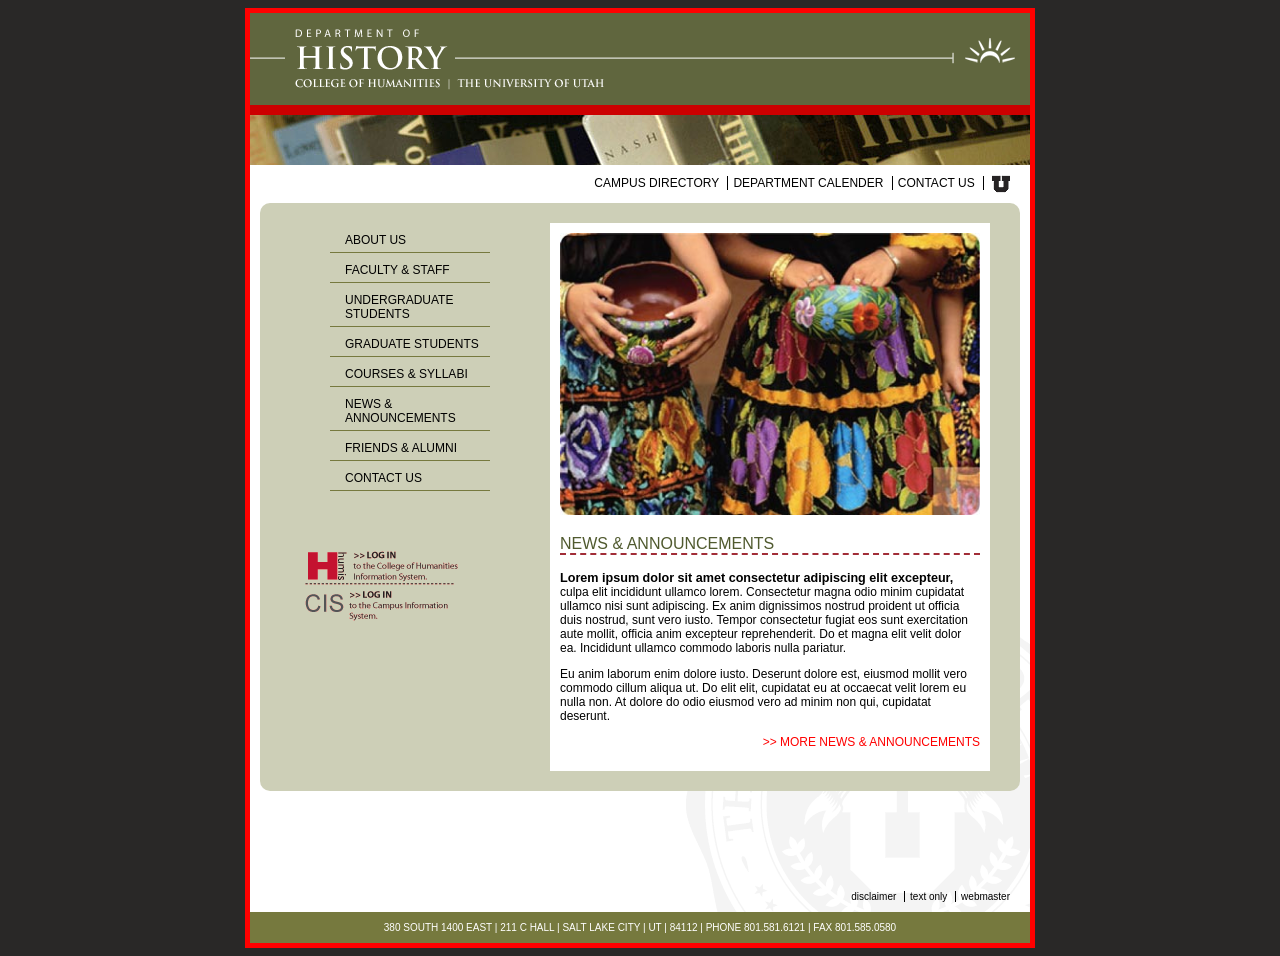
==== index.html @ d2d36771 "tightened up design" ====
<!DOCTYPE html>
<html lang="en">
<head>
    <meta charset="UTF-8">
    <title>HUMIS</title>
    <link rel="stylesheet" href="styles.css">
</head>

<body>
<div class="container">
    
    <header>
        <img src="files/historyHome.gif" alt="U of U History Department Logo">
        <img src="files/histHomepic.jpg" alt="U of U History Department Logo">
    </header>
    
    <section class="middle">
        <nav>
            <a href="#"> CAMPUS DIRECTORY </a>
            <a href="#"> DEPARTMENT CALENDER </a>
            <a href="#"> CONTACT US </a>
            <a href="#">
               <img src="files/u_small.gif" alt="Logo">
            </a>
        </nav>

        <div class="green-box">
            <aside class="left">
                <nav>
                    <a href="#">ABOUT US</a>
                    <a href="#">FACULTY &amp; STAFF</a>
                    <a href="#">UNDERGRADUATE STUDENTS</a>
                    <a href="#">GRADUATE STUDENTS</a>
                    <a href="#">COURSES &amp; SYLLABI</a>
                    <a href="#">NEWS &amp; ANNOUNCEMENTS</a>
                    <a href="#">FRIENDS &amp; ALUMNI</a>
                    <a href="#">CONTACT US</a>
                </nav>

                <div class="imgs">
                    <img src="files/login-humis.gif" alt="HUMIS Login">
                    <img src="files/login-cis.gif" alt="CIS Login">
                </div>
            </aside>
            <aside class="right">
                <img src="files/women_w_pottery.jpg" alt="Pottery"/>

                <h1>News & Announcements</h1>

                <p>
                    <span>Lorem ipsum dolor sit amet consectetur adipiscing elit excepteur,</span> culpa elit incididunt ullamco lorem. Consectetur magna odio minim cupidatat ullamco nisi sunt adipiscing. Ex anim dignissimos nostrud proident ut officia duis nostrud, sunt vero iusto. Tempor consectetur fugiat eos sunt exercitation aute mollit, officia anim excepteur reprehenderit. Do et magna elit velit dolor ea. Incididunt ullamco commodo laboris nulla pariatur.
                </p>
                <p>
                    Eu anim laborum enim dolore iusto. Deserunt dolore est, eiusmod mollit vero commodo cillum aliqua ut. Do elit elit, cupidatat eu at occaecat velit lorem eu nulla non. At dolore do odio eiusmod vero ad minim non qui, cupidatat deserunt.
                </p>
                <p class="link">
                    <a href="#">
                        >> More news &amp; announcements
                    </a>
                </p>
            </aside>
            <div style="clear: both;"></div>
        </div>

        <nav class="bottom">
            <a href="#"> disclaimer </a>
            <a href="#"> text only </a>
            <a href="#"> webmaster </a>
        </nav>
    </section>
    <footer>
        380 SOUTH 1400 EAST | 211 C HALL | SALT LAKE CITY | UT | 84112 | PHONE 801.581.6121 | FAX 801.585.0580
    </footer>
    
</div>
</body>
</html>
---- styles.css ----
body {
    background-color: #292827;
    font-family: Arial, Helvetica, sans-serif;

    div.container {
        width: 780px;
        border: 5px solid red;
        margin: 0 auto;
        background-color: white;

        header {
            img {
                display: block;
            }
        }

        section.middle {
            min-height: 500px;
            padding: 10px;
            background-image: url('files/uofu_medallion_rt.gif');
            background-repeat: no-repeat;
            background-position: bottom right;

            > nav {
                text-align: right;
                font-size: 12px;

                a {
                    color: #000;
                    border-right: 1px solid #000000;
                    padding-right: 5px;
                    margin-right: 5px;
                    text-decoration: none;

                    &:hover {
                        text-decoration: underline;
                    }

                    img {
                        vertical-align: middle;
                        margin-left: 3px;
                    }

                    &:last-of-type {
                        border-right: none;
                    }
                }

                &.bottom {
                      font-size: 10px;
                }
            }
        }

        div.green-box {
            min-height: 400px;
            background-color: #CDCFB7;
            padding: 20px 30px ;
            margin: 10px 0 100px;
            border-radius: 10px;

            aside {

                &.left {
                    float: left;
                    width: 30%;
                    min-height: 500px;
                    position: relative;

                    nav {
                        padding: 0 10px;

                        a {
                            display: block;
                            border-bottom: 1px solid #76793E;
                            color: #000;
                            text-decoration: none;
                            font-size: 12px;
                            margin-left: 30px;
                            padding:10px 0 5px 15px;

                            &:hover {
                                text-decoration: underline
                            }
                        }
                    }

                    div.links {
                        margin-top: 40px;
                        position: absolute;
                        bottom: 0;
                        top: 0;
                    }

                    .imgs {
                        margin-top: 60px;
                        margin-left: 15px;
                    }
                }
                &.right {
                    float: right;
                    width: 60%;
                    background-color: white;
                    padding: 10px;

                    img {
                        width: 100%;
                    }

                    h1 {
                        color: #505A2F;
                        border-bottom: 2px dashed #A12D37;
                        font-size: 16px;
                        font-weight: normal;
                        text-transform: uppercase;
                    }

                    p {
                        font-size: 12px;
                    }

                    span {
                        font-weight: bold;
                        font-size: 105%;
                    }

                    p.link {
                        text-align: right;

                        a {
                            color: red;
                            text-transform: uppercase;
                            text-decoration: none;
                        }
                    }
                }
            }
        }

        footer {
            background-color: #76793E;
            text-align: center;
            color: white;
            font-size: 10px;
            padding: 10px 0;
        }
    }
}
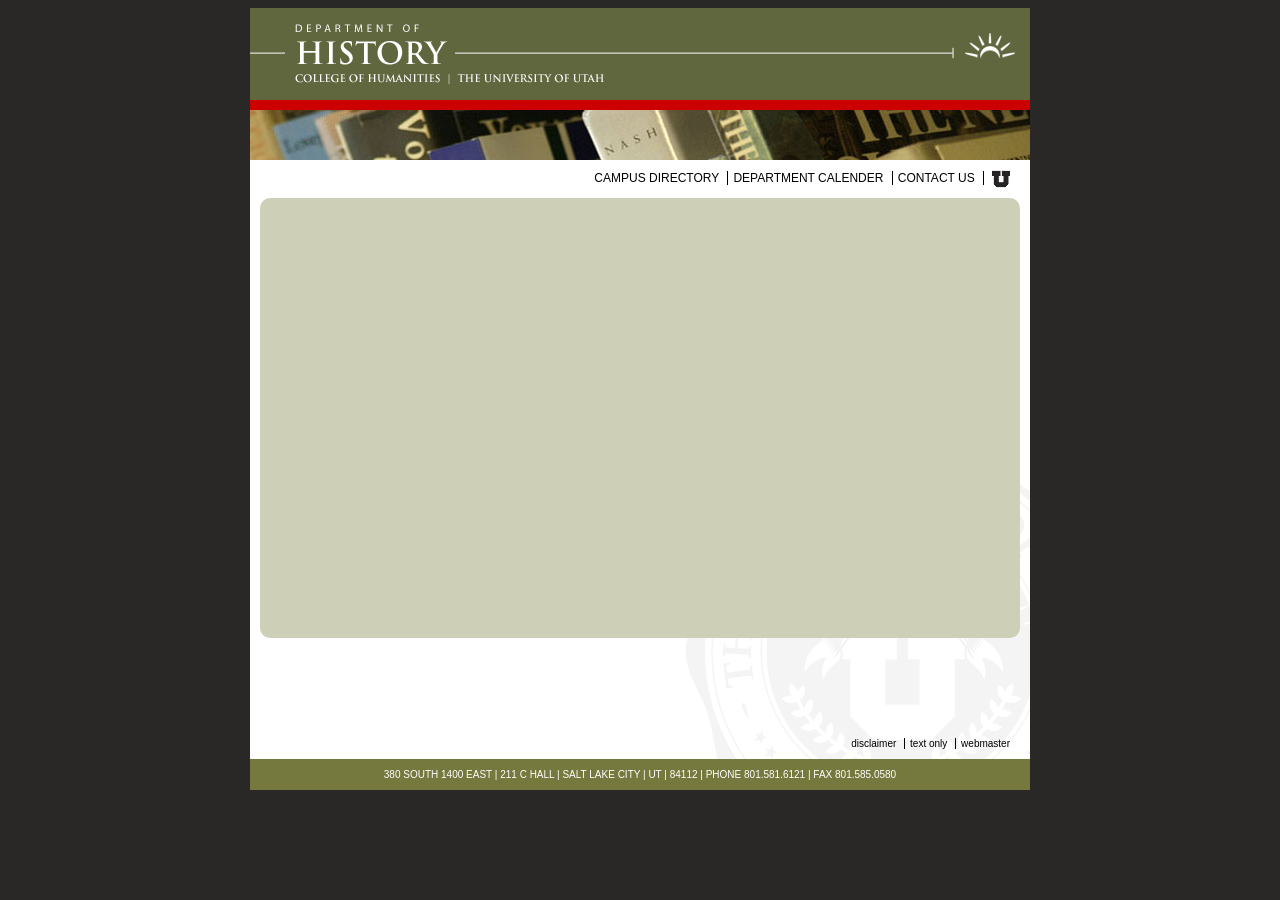
==== commit b696a7e2: "Created mobile first branch, laid out content responsively" ====
--- a/index.html
+++ b/index.html
@@ -2,13 +2,14 @@
 <html lang="en">
 <head>
     <meta charset="UTF-8">
-    <title>HUMIS</title>
+    <title>HUMIS Homepage</title>
     <link rel="stylesheet" href="styles.css">
+    <meta name="viewport" content="width=device-width, initial-scale=1">
 </head>
 
 <body>
 <div class="container">
-    
+
     <header>
         <img src="files/historyHome.gif" alt="U of U History Department Logo">
         <img src="files/histHomepic.jpg" alt="U of U History Department Logo">
@@ -25,41 +26,7 @@
         </nav>
 
         <div class="green-box">
-            <aside class="left">
-                <nav>
-                    <a href="#">ABOUT US</a>
-                    <a href="#">FACULTY &amp; STAFF</a>
-                    <a href="#">UNDERGRADUATE STUDENTS</a>
-                    <a href="#">GRADUATE STUDENTS</a>
-                    <a href="#">COURSES &amp; SYLLABI</a>
-                    <a href="#">NEWS &amp; ANNOUNCEMENTS</a>
-                    <a href="#">FRIENDS &amp; ALUMNI</a>
-                    <a href="#">CONTACT US</a>
-                </nav>
 
-                <div class="imgs">
-                    <img src="files/login-humis.gif" alt="HUMIS Login">
-                    <img src="files/login-cis.gif" alt="CIS Login">
-                </div>
-            </aside>
-            <aside class="right">
-                <img src="files/women_w_pottery.jpg" alt="Pottery"/>
-
-                <h1>News & Announcements</h1>
-
-                <p>
-                    <span>Lorem ipsum dolor sit amet consectetur adipiscing elit excepteur,</span> culpa elit incididunt ullamco lorem. Consectetur magna odio minim cupidatat ullamco nisi sunt adipiscing. Ex anim dignissimos nostrud proident ut officia duis nostrud, sunt vero iusto. Tempor consectetur fugiat eos sunt exercitation aute mollit, officia anim excepteur reprehenderit. Do et magna elit velit dolor ea. Incididunt ullamco commodo laboris nulla pariatur.
-                </p>
-                <p>
-                    Eu anim laborum enim dolore iusto. Deserunt dolore est, eiusmod mollit vero commodo cillum aliqua ut. Do elit elit, cupidatat eu at occaecat velit lorem eu nulla non. At dolore do odio eiusmod vero ad minim non qui, cupidatat deserunt.
-                </p>
-                <p class="link">
-                    <a href="#">
-                        >> More news &amp; announcements
-                    </a>
-                </p>
-            </aside>
-            <div style="clear: both;"></div>
         </div>
 
         <nav class="bottom">
--- a/styles.css
+++ b/styles.css
@@ -3,14 +3,15 @@
     font-family: Arial, Helvetica, sans-serif;
 
     div.container {
-        width: 780px;
-        border: 5px solid red;
+        min-width: 390px;
+        max-width: 780px;
         margin: 0 auto;
         background-color: white;
 
         header {
             img {
                 display: block;
+                width: 100%;
             }
         }
 
@@ -22,7 +23,7 @@
             background-position: bottom right;
 
             > nav {
-                text-align: right;
+                text-align: center;
                 font-size: 12px;
 
                 a {
@@ -58,83 +59,6 @@
             padding: 20px 30px ;
             margin: 10px 0 100px;
             border-radius: 10px;
-
-            aside {
-
-                &.left {
-                    float: left;
-                    width: 30%;
-                    min-height: 500px;
-                    position: relative;
-
-                    nav {
-                        padding: 0 10px;
-
-                        a {
-                            display: block;
-                            border-bottom: 1px solid #76793E;
-                            color: #000;
-                            text-decoration: none;
-                            font-size: 12px;
-                            margin-left: 30px;
-                            padding:10px 0 5px 15px;
-
-                            &:hover {
-                                text-decoration: underline
-                            }
-                        }
-                    }
-
-                    div.links {
-                        margin-top: 40px;
-                        position: absolute;
-                        bottom: 0;
-                        top: 0;
-                    }
-
-                    .imgs {
-                        margin-top: 60px;
-                        margin-left: 15px;
-                    }
-                }
-                &.right {
-                    float: right;
-                    width: 60%;
-                    background-color: white;
-                    padding: 10px;
-
-                    img {
-                        width: 100%;
-                    }
-
-                    h1 {
-                        color: #505A2F;
-                        border-bottom: 2px dashed #A12D37;
-                        font-size: 16px;
-                        font-weight: normal;
-                        text-transform: uppercase;
-                    }
-
-                    p {
-                        font-size: 12px;
-                    }
-
-                    span {
-                        font-weight: bold;
-                        font-size: 105%;
-                    }
-
-                    p.link {
-                        text-align: right;
-
-                        a {
-                            color: red;
-                            text-transform: uppercase;
-                            text-decoration: none;
-                        }
-                    }
-                }
-            }
         }
 
         footer {
@@ -144,5 +68,14 @@
             font-size: 10px;
             padding: 10px 0;
         }
+
+        @media screen and (width > 600px) {
+            section.middle {
+                > nav {
+                    text-align: right;
+                }
+            }
+        }
     }
-}+}
+
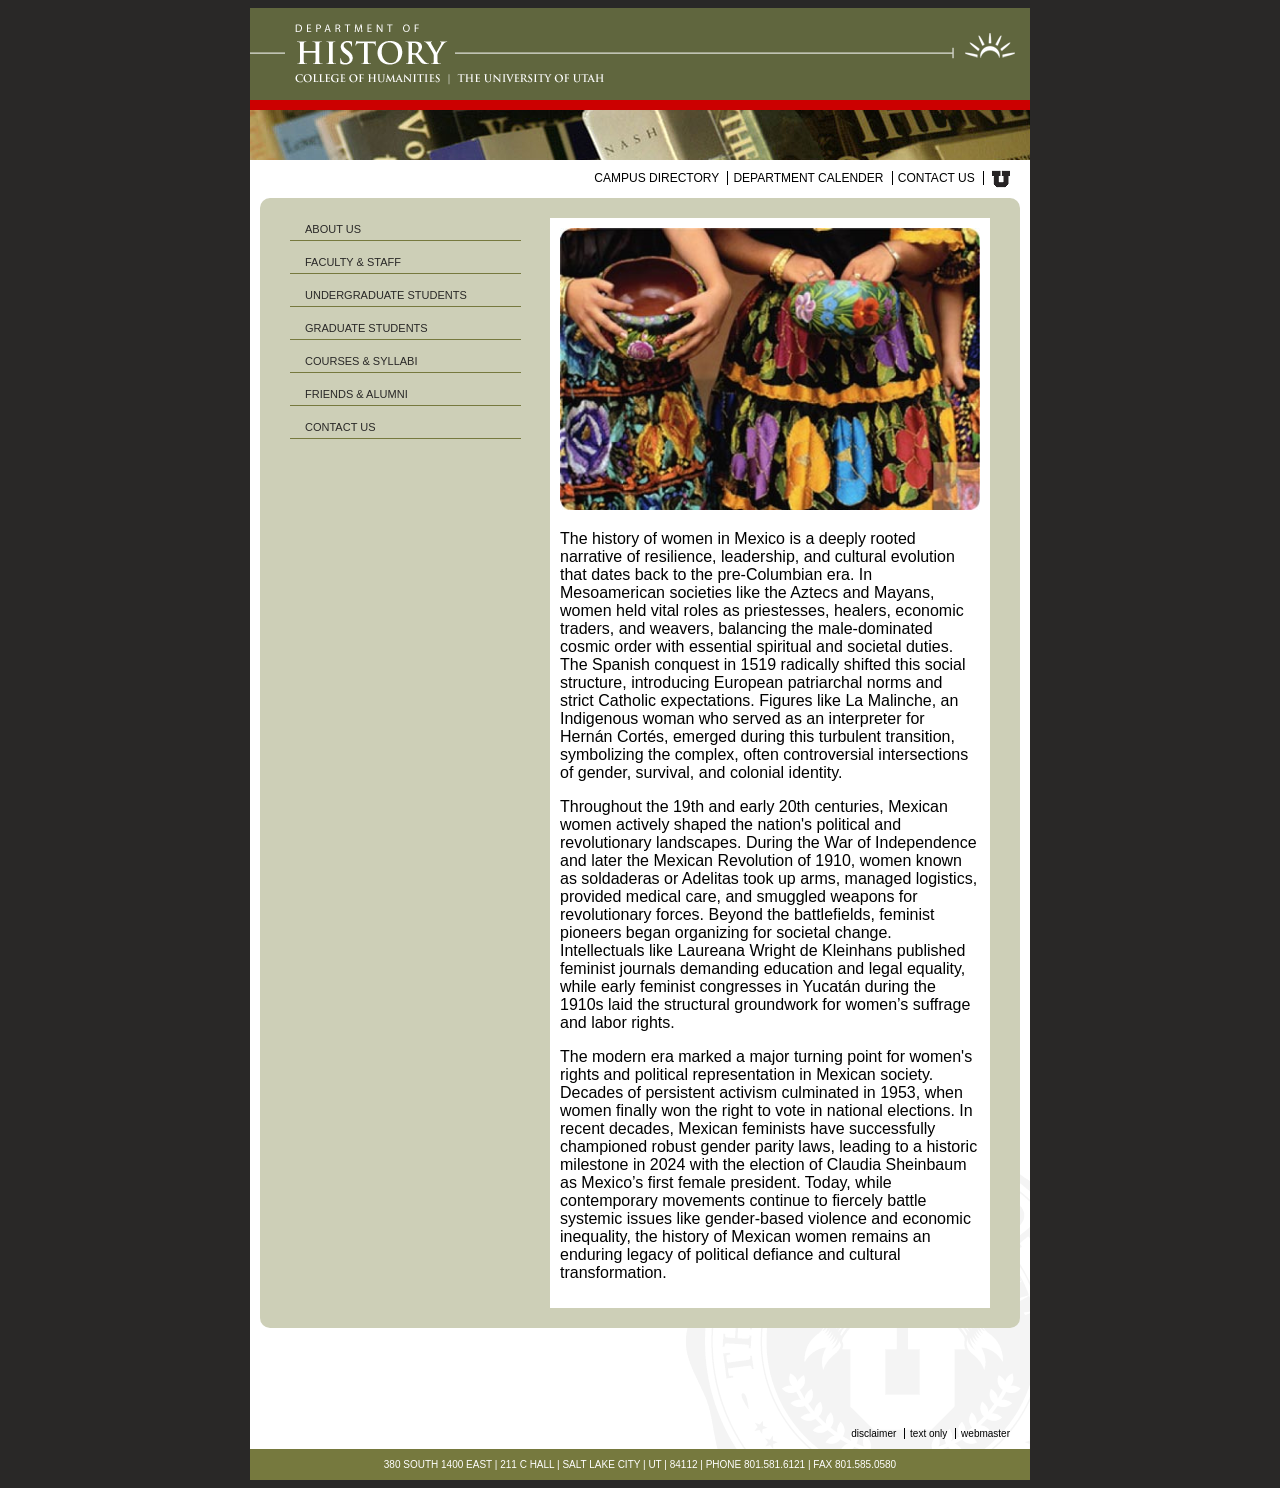
==== commit bd7c2f34: "Wrapped up responsive variants of layout" ====
--- a/index.html
+++ b/index.html
@@ -14,19 +14,72 @@
         <img src="files/historyHome.gif" alt="U of U History Department Logo">
         <img src="files/histHomepic.jpg" alt="U of U History Department Logo">
     </header>
-    
+
     <section class="middle">
         <nav>
             <a href="#"> CAMPUS DIRECTORY </a>
             <a href="#"> DEPARTMENT CALENDER </a>
             <a href="#"> CONTACT US </a>
             <a href="#">
-               <img src="files/u_small.gif" alt="Logo">
+                <img src="files/u_small.gif" alt="Logo">
             </a>
         </nav>
 
+        <nav class="drop-down-menu">
+            <label for="Navigate to">
+                <select name="Navigate to" id="Navigate to">
+                    <option value="">About Us</option>
+                    <option value="">Faculty &amp; Staff</option>
+                    <option value="">Undergraduate Students</option>
+                    <option value="">Graduate Students</option>
+                </select>
+            </label>
+        </nav>
+
         <div class="green-box">
+            <aside class="left-side">
+                <nav class="left-nav">
+                    <a href="#"> About Us </a>
+                    <a href="#"> Faculty & Staff</a>
+                    <a href="#"> Undergraduate Students </a>
+                    <a href="#"> Graduate Students </a>
+                    <a href="#"> Courses & Syllabi </a>
+                    <a href="#"> Friends & Alumni </a>
+                    <a href="#"> Contact Us </a>
+                </nav>
+            </aside>
+            <main>
+                <img src="files/women_w_pottery.jpg" alt="Women with Pottery">
+                <p>The history of women in Mexico is a deeply rooted narrative of resilience, leadership, and cultural
+                    evolution that dates back to the pre-Columbian era. In Mesoamerican societies like the Aztecs and
+                    Mayans, women held vital roles as priestesses, healers, economic traders, and weavers, balancing the
+                    male-dominated cosmic order with essential spiritual and societal duties. The Spanish conquest in
+                    1519 radically shifted this social structure, introducing European patriarchal norms and strict
+                    Catholic expectations. Figures like La Malinche, an Indigenous woman who served as an interpreter
+                    for Hernán Cortés, emerged during this turbulent transition, symbolizing the complex, often
+                    controversial intersections of gender, survival, and colonial identity.
+                </p>
+                <p>
+                    Throughout the 19th and early 20th centuries, Mexican women actively shaped the nation's political
+                    and revolutionary landscapes. During the War of Independence and later the Mexican Revolution of
+                    1910, women known as soldaderas or Adelitas took up arms, managed logistics, provided medical care,
+                    and smuggled weapons for revolutionary forces. Beyond the battlefields, feminist pioneers began
+                    organizing for societal change. Intellectuals like Laureana Wright de Kleinhans published feminist
+                    journals demanding education and legal equality, while early feminist congresses in Yucatán during
+                    the 1910s laid the structural groundwork for women’s suffrage and labor rights.
+                </p>
+                <p>
+                    The modern era marked a major turning point for women's rights and political representation in
+                    Mexican society. Decades of persistent activism culminated in 1953, when women finally won the right
+                    to vote in national elections. In recent decades, Mexican feminists have successfully championed
+                    robust gender parity laws, leading to a historic milestone in 2024 with the election of Claudia
+                    Sheinbaum as Mexico’s first female president. Today, while contemporary movements continue to
+                    fiercely battle systemic issues like gender-based violence and economic inequality, the history of
+                    Mexican women remains an enduring legacy of political defiance and cultural transformation.
+                </p>
+            </main>
 
+            <div style="clear: both;"></div>
         </div>
 
         <nav class="bottom">
@@ -38,7 +91,7 @@
     <footer>
         380 SOUTH 1400 EAST | 211 C HALL | SALT LAKE CITY | UT | 84112 | PHONE 801.581.6121 | FAX 801.585.0580
     </footer>
-    
+
 </div>
 </body>
 </html>
--- a/styles.css
+++ b/styles.css
@@ -1,3 +1,8 @@
+
+:root {
+    --engdeptgreen: #76793E;
+}
+
 body {
     background-color: #292827;
     font-family: Arial, Helvetica, sans-serif;
@@ -47,6 +52,13 @@
                     }
                 }
 
+                &.drop-down-menu {
+                    margin-top: 10px;
+                    select {
+                        width: 100%;
+                    }
+                }
+
                 &.bottom {
                       font-size: 10px;
                 }
@@ -56,9 +68,27 @@
         div.green-box {
             min-height: 400px;
             background-color: #CDCFB7;
-            padding: 20px 30px ;
+            padding: 10px ;
             margin: 10px 0 100px;
             border-radius: 10px;
+
+            aside {
+                &.left-side {
+                    display: none;
+                    nav {
+
+                    }
+                }
+            }
+
+            main {
+                background-color: white;
+                padding: 10px;
+
+                img {
+                    width: 100%;
+                }
+            }
         }
 
         footer {
@@ -73,6 +103,42 @@
             section.middle {
                 > nav {
                     text-align: right;
+
+                    &.drop-down-menu {
+                        display: none;
+                    }
+                }
+
+                div.green-box {
+                    padding: 20px 30px;
+
+                    aside {
+                        &.left-side {
+                            display: block;
+                            float: left;
+                            width: 33%;
+
+                            a {
+                                color: #292827;
+                                text-decoration: none;
+                                display: block;
+                                text-transform: uppercase;
+                                font-size: 11px;
+                                border-bottom: 1.5px solid #76793E;
+                                margin-bottom: 10px;
+                                padding: 5px 15px;
+                                &:hover {
+                                    background-color: #76793E;
+                                    color: white;
+                                }
+                            }
+                        }
+                    }
+
+                    main {
+                        float: right;
+                        width: 60%;
+                    }
                 }
             }
         }
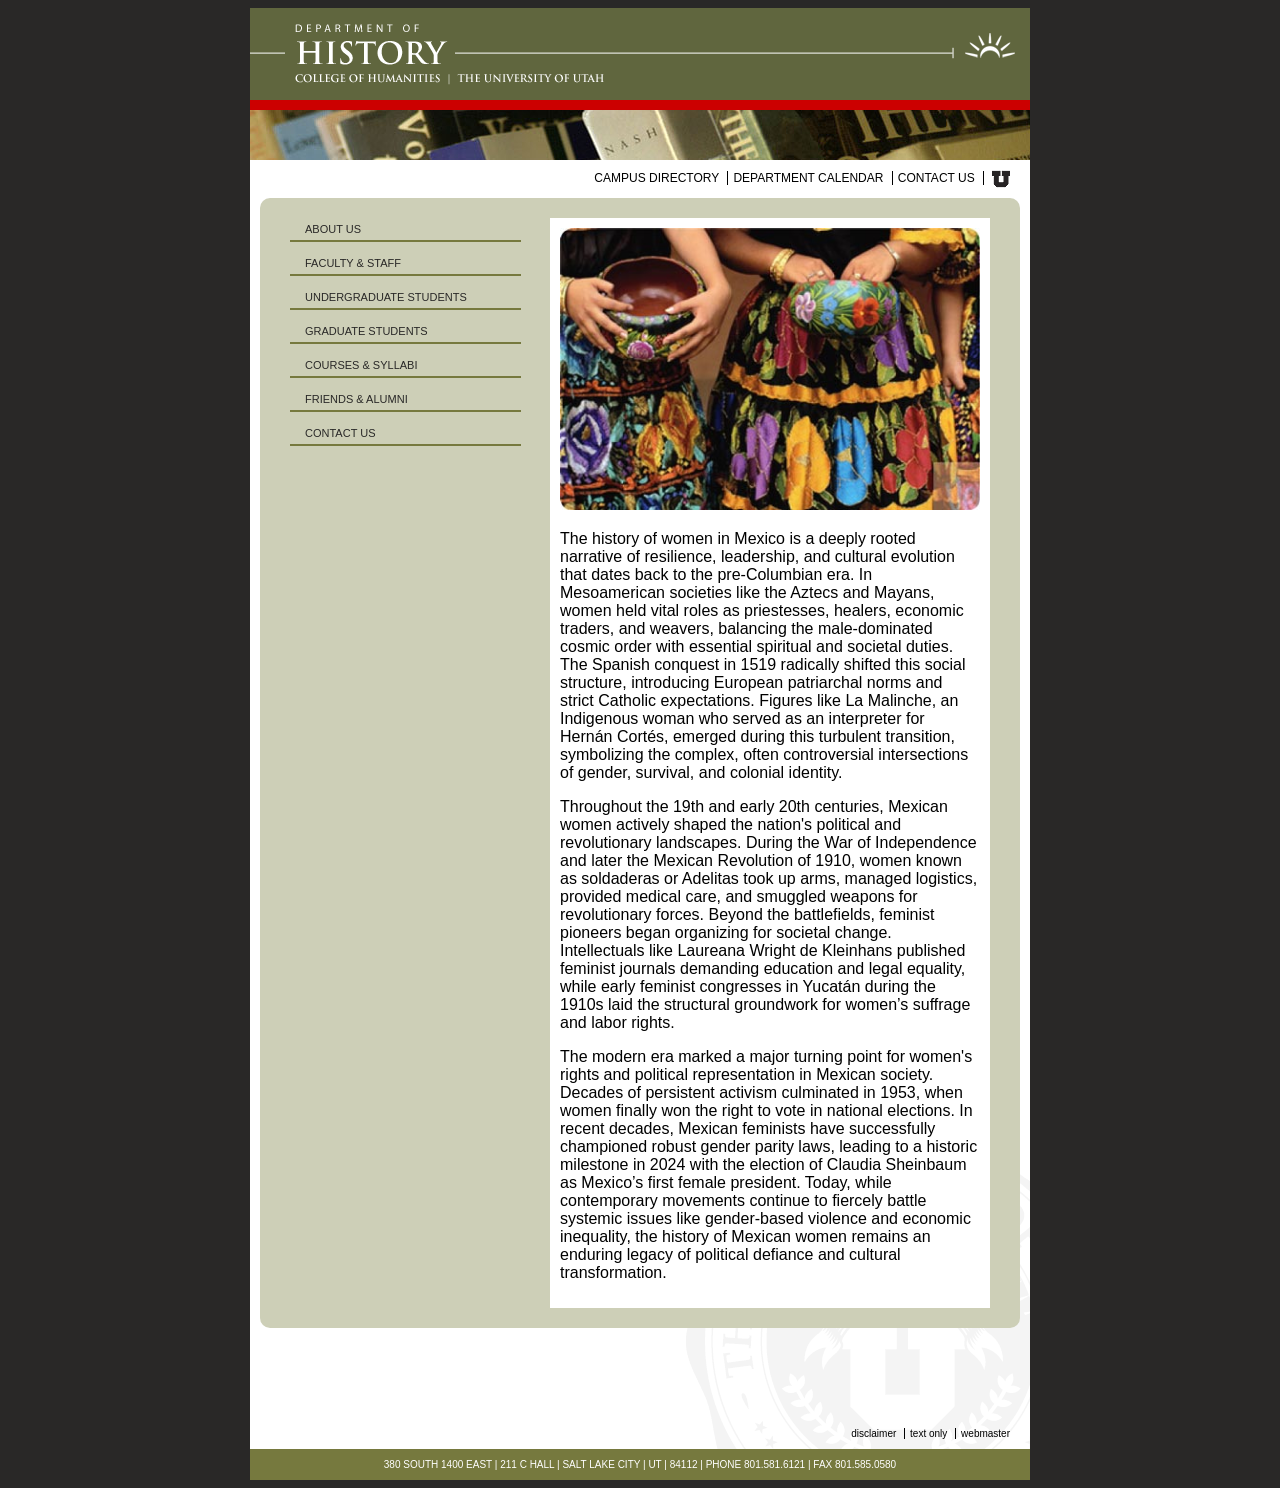
==== commit 5edba4a3: "Wrapped up responsive variants of layout" ====
--- a/index.html
+++ b/index.html
@@ -2,7 +2,7 @@
 <html lang="en">
 <head>
     <meta charset="UTF-8">
-    <title>HUMIS Homepage</title>
+    <title>HUMIS Home</title>
     <link rel="stylesheet" href="styles.css">
     <meta name="viewport" content="width=device-width, initial-scale=1">
 </head>
@@ -18,7 +18,7 @@
     <section class="middle">
         <nav>
             <a href="#"> CAMPUS DIRECTORY </a>
-            <a href="#"> DEPARTMENT CALENDER </a>
+            <a href="#"> DEPARTMENT CALENDAR </a>
             <a href="#"> CONTACT US </a>
             <a href="#">
                 <img src="files/u_small.gif" alt="Logo">
--- a/styles.css
+++ b/styles.css
@@ -124,7 +124,7 @@
                                 display: block;
                                 text-transform: uppercase;
                                 font-size: 11px;
-                                border-bottom: 1.5px solid #76793E;
+                                border-bottom: 2px solid #76793E;
                                 margin-bottom: 10px;
                                 padding: 5px 15px;
                                 &:hover {
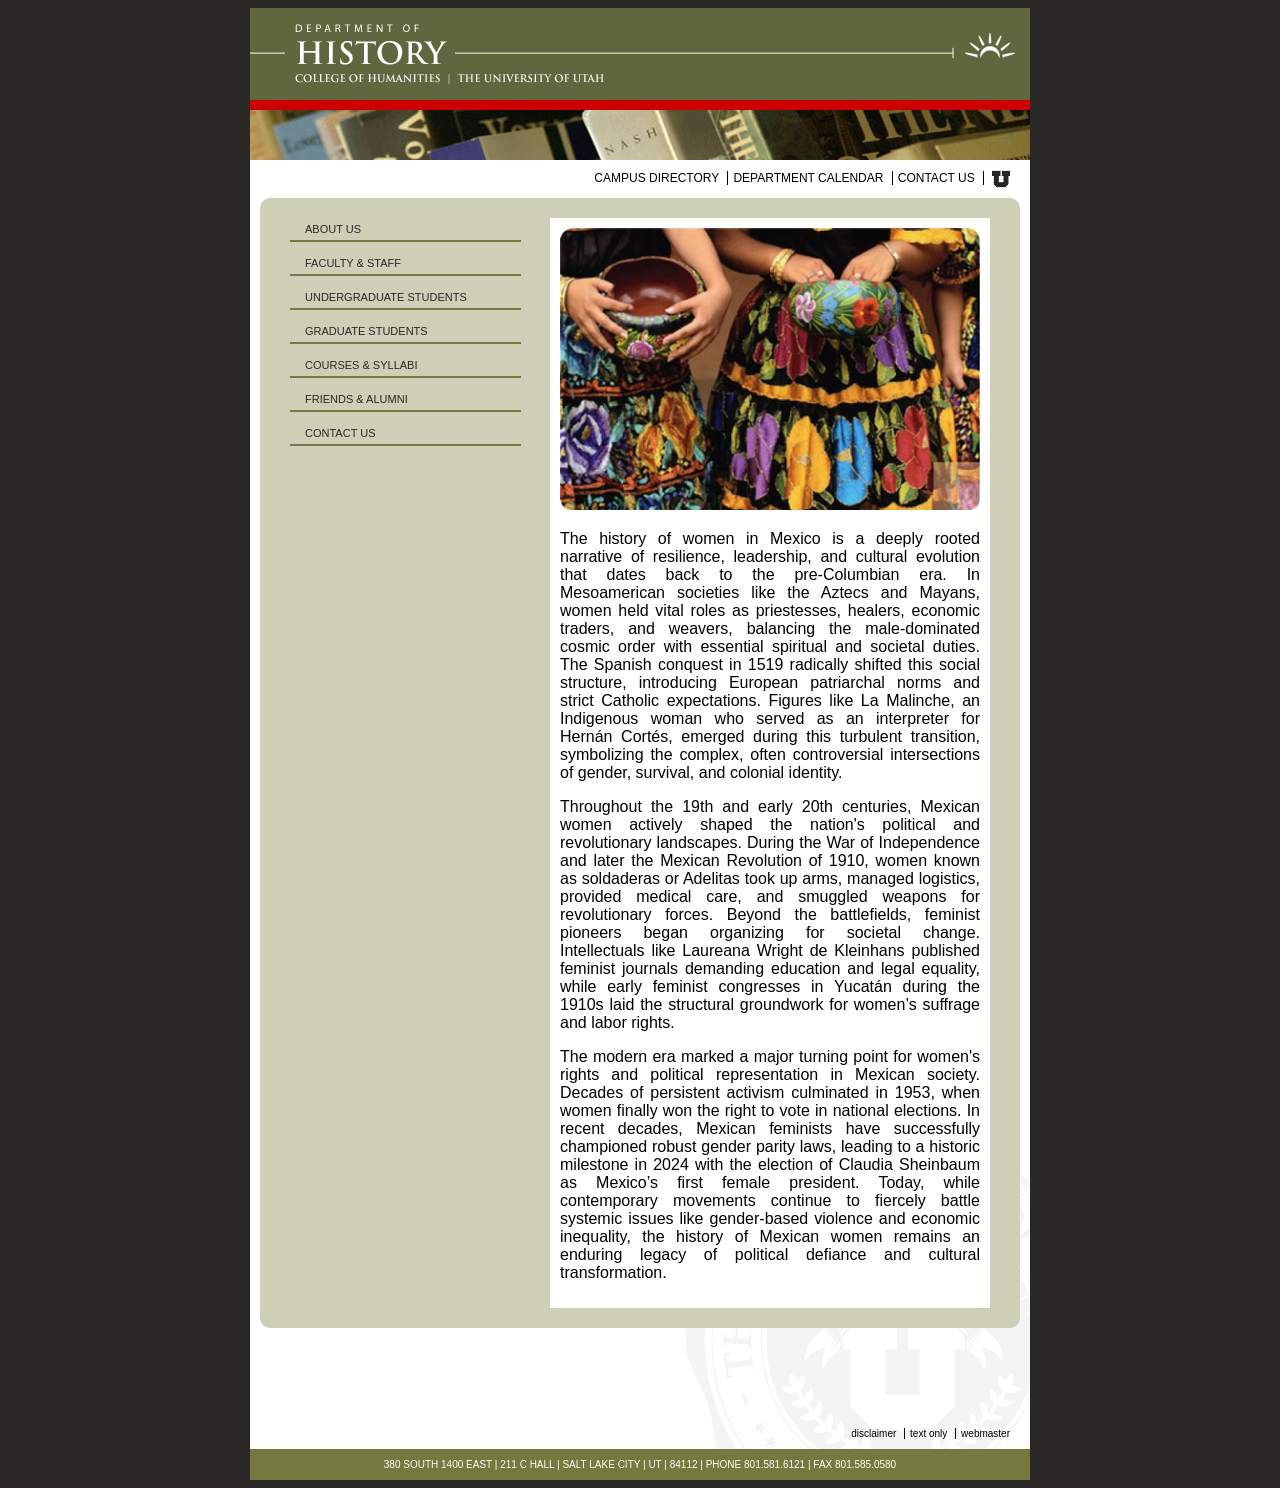
==== commit af7b663d: "added some stylesheets" ====
--- a/index.html
+++ b/index.html
@@ -3,7 +3,9 @@
 <head>
     <meta charset="UTF-8">
     <title>HUMIS Home</title>
-    <link rel="stylesheet" href="styles.css">
+    <link rel="stylesheet" href="homepage-styles.css">
+    <link rel="stylesheet" href="typography.css">
+    <link rel="stylesheet" href="imgs.css">
     <meta name="viewport" content="width=device-width, initial-scale=1">
 </head>
 
@@ -19,7 +21,7 @@
         <nav>
             <a href="#"> CAMPUS DIRECTORY </a>
             <a href="#"> DEPARTMENT CALENDAR </a>
-            <a href="#"> CONTACT US </a>
+            <a href="contact-us.html"> CONTACT US </a>
             <a href="#">
                 <img src="files/u_small.gif" alt="Logo">
             </a>
@@ -32,6 +34,10 @@
                     <option value="">Faculty &amp; Staff</option>
                     <option value="">Undergraduate Students</option>
                     <option value="">Graduate Students</option>
+                    <option value="#"> Courses & Syllabi</option>
+                    <option value="#"> News & Announcements</option>
+                    <option value="#"> Friends & Alumni</option>
+                    <option value="#"> Contact Us</option>
                 </select>
             </label>
         </nav>
@@ -39,13 +45,13 @@
         <div class="green-box">
             <aside class="left-side">
                 <nav class="left-nav">
-                    <a href="#"> About Us </a>
+                    <a href="about-us.html"> About Us </a>
                     <a href="#"> Faculty & Staff</a>
                     <a href="#"> Undergraduate Students </a>
                     <a href="#"> Graduate Students </a>
                     <a href="#"> Courses & Syllabi </a>
                     <a href="#"> Friends & Alumni </a>
-                    <a href="#"> Contact Us </a>
+                    <a href="contact-us.html"> Contact Us </a>
                 </nav>
             </aside>
             <main>
--- a/homepage-styles.css
+++ b/homepage-styles.css
@@ -0,0 +1,147 @@
+
+:root {
+    --engdeptgreen: #76793E;
+}
+
+body {
+    background-color: #292827;
+    font-family: Arial, Helvetica, sans-serif;
+
+    div.container {
+        min-width: 390px;
+        max-width: 780px;
+        margin: 0 auto;
+        background-color: white;
+
+        header {
+            img {
+                display: block;
+                width: 100%;
+            }
+        }
+
+        section.middle {
+            min-height: 500px;
+            padding: 10px;
+            background-image: url('files/uofu_medallion_rt.gif');
+            background-repeat: no-repeat;
+            background-position: bottom right;
+
+            > nav {
+                text-align: center;
+                font-size: 12px;
+
+                a {
+                    color: #000;
+                    border-right: 1px solid #000000;
+                    padding-right: 5px;
+                    margin-right: 5px;
+                    text-decoration: none;
+
+                    &:hover {
+                        text-decoration: underline;
+                    }
+
+                    img {
+                        vertical-align: middle;
+                        margin-left: 3px;
+                    }
+
+                    &:last-of-type {
+                        border-right: none;
+                    }
+                }
+
+                &.drop-down-menu {
+                    margin-top: 10px;
+                    select {
+                        width: 100%;
+                    }
+                }
+
+                &.bottom {
+                      font-size: 10px;
+                }
+            }
+        }
+
+        div.green-box {
+            min-height: 400px;
+            background-color: #CDCFB7;
+            padding: 10px ;
+            margin: 10px 0 100px;
+            border-radius: 10px;
+
+            aside {
+                &.left-side {
+                    display: none;
+                    nav {
+
+                    }
+                }
+            }
+
+            main {
+                background-color: white;
+                padding: 10px;
+
+                img {
+                    width: 100%;
+                }
+            }
+        }
+
+        footer {
+            background-color: #76793E;
+            text-align: center;
+            color: white;
+            font-size: 10px;
+            padding: 10px 0;
+        }
+
+        @media screen and (width > 600px) {
+            section.middle {
+                > nav {
+                    text-align: right;
+
+                    &.drop-down-menu {
+                        display: none;
+                    }
+                }
+
+                div.green-box {
+                    padding: 20px 30px;
+
+                    aside {
+                        &.left-side {
+                            display: block;
+                            float: left;
+                            width: 33%;
+
+                            a {
+                                color: #292827;
+                                text-decoration: none;
+                                display: block;
+                                text-transform: uppercase;
+                                font-size: 11px;
+                                border-bottom: 2px solid #76793E;
+                                margin-bottom: 10px;
+                                padding: 5px 15px;
+                                &:hover {
+                                    background-color: #76793E;
+                                    color: white;
+                                }
+                            }
+                        }
+                    }
+
+                    main {
+                        float: right;
+                        width: 60%;
+                    }
+                }
+            }
+        }
+    }
+}
+
--- a/typography.css
+++ b/typography.css
@@ -0,0 +1,41 @@
+body {
+    font-size: 16px;
+}
+
+main {
+    p {
+        text-align: justify;
+    }
+
+    h1, h2, h3, h4, h5, h6 {
+        color: #B42B36;
+        text-transform: uppercase;
+        margin-top: 10px;
+    }
+
+    h1 {
+        font-size: 3rem;
+    }
+
+    h2 {
+        font-size: 2rem;
+        margin-bottom: 0.3rem;
+    }
+
+    h3 {
+        font-size: 1.5rem;
+    }
+
+    h4 {
+        font-size: 1.125rem;
+    }
+
+    h5 {
+        font-size: 1rem;
+        margin-bottom: 0.5rem;
+    }
+
+    h6 {
+        font-size: 0.875rem;
+    }
+}
--- a/imgs.css
+++ b/imgs.css
@@ -0,0 +1,20 @@
+main {
+    .pull {
+        display: inline;
+        margin-bottom: 5px;
+
+        img {
+            max-width: 200px;
+        }
+
+        &.right {
+            float: right;
+            margin-left: 1rem;
+        }
+
+        &.left {
+            float: left;
+            margin-right: 1rem;
+        }
+    }
+}
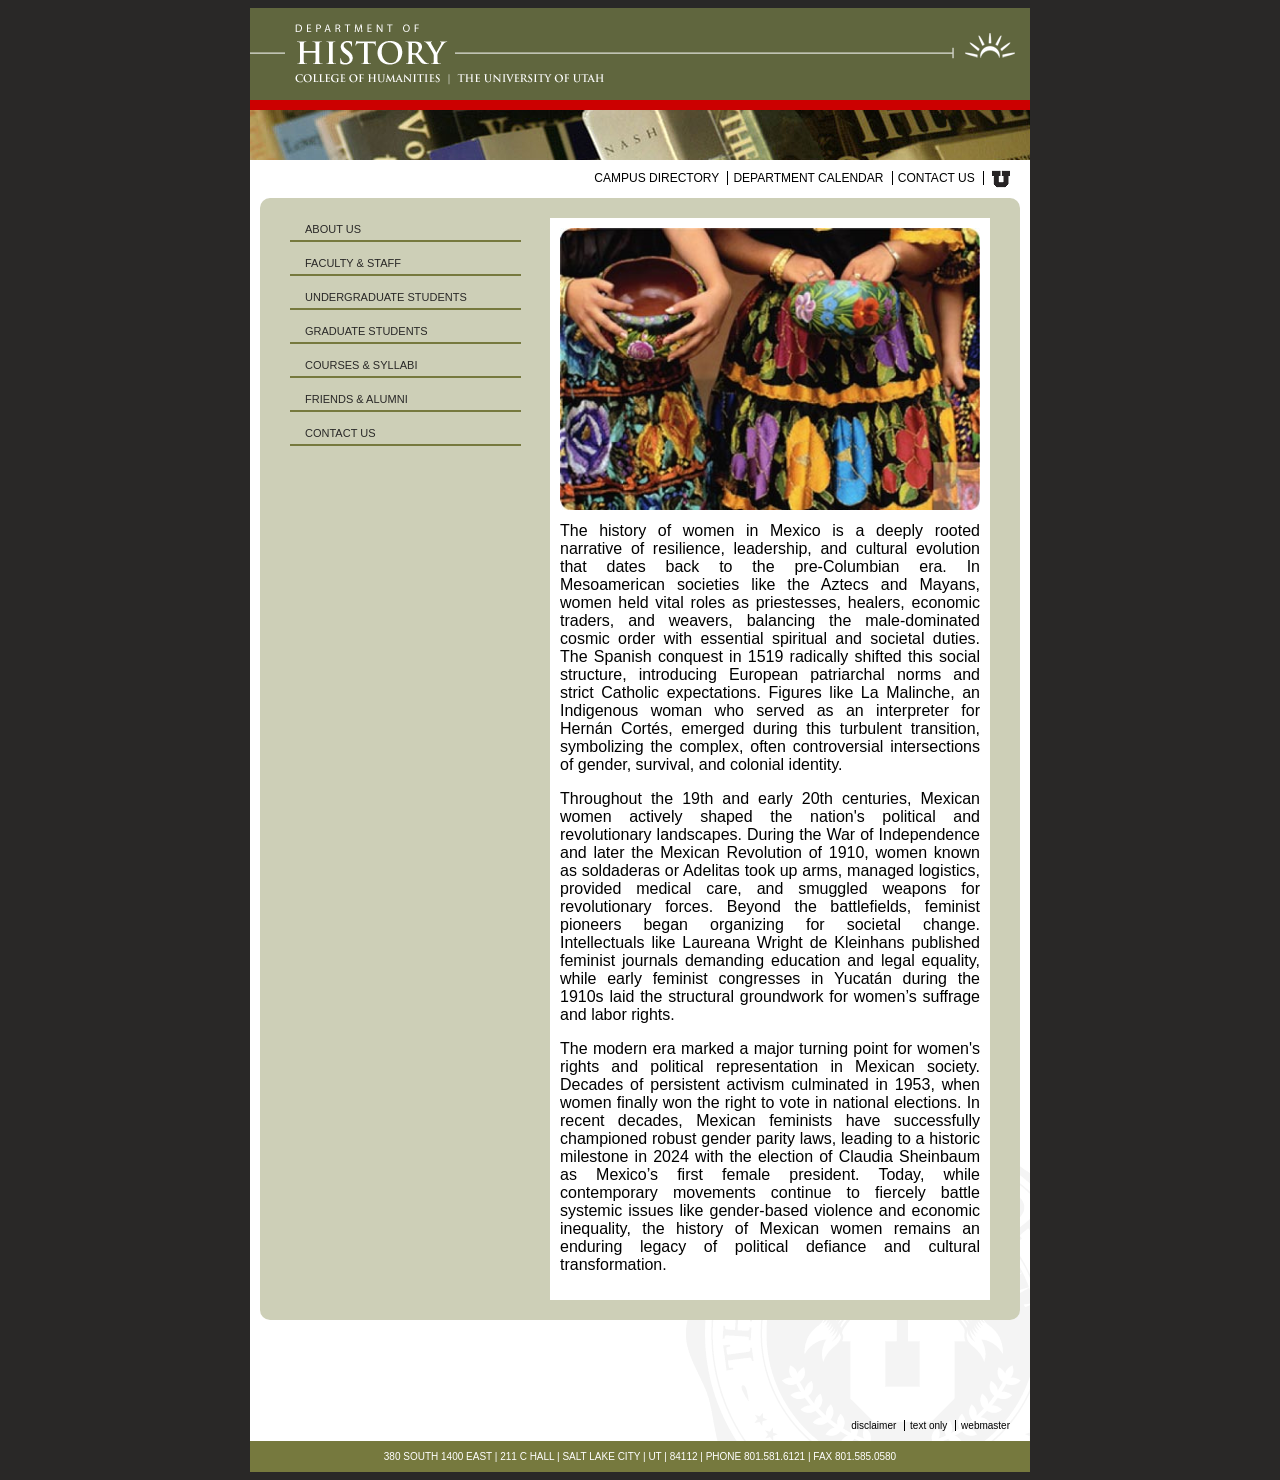
==== commit 13824dd3: "finished html and css for HUMIS proj" ====
--- a/index.html
+++ b/index.html
@@ -47,10 +47,10 @@
                 <nav class="left-nav">
                     <a href="about-us.html"> About Us </a>
                     <a href="#"> Faculty & Staff</a>
-                    <a href="#"> Undergraduate Students </a>
-                    <a href="#"> Graduate Students </a>
+                    <a href="undergraduate-students.html"> Undergraduate Students </a>
+                    <a href="graduate-students.html"> Graduate Students </a>
                     <a href="#"> Courses & Syllabi </a>
-                    <a href="#"> Friends & Alumni </a>
+                    <a href="friends-and-alumni.html"> Friends & Alumni </a>
                     <a href="contact-us.html"> Contact Us </a>
                 </nav>
             </aside>
--- a/typography.css
+++ b/typography.css
@@ -5,6 +5,7 @@
 main {
     p {
         text-align: justify;
+        margin-top: 0.5rem;
     }
 
     h1, h2, h3, h4, h5, h6 {
@@ -14,7 +15,10 @@
     }
 
     h1 {
-        font-size: 3rem;
+        font-size: 2rem;
+        border-bottom: 8px solid #B42B36;
+        line-height: 1.35rem;
+        padding-bottom: 0;
     }
 
     h2 {
@@ -24,18 +28,26 @@
 
     h3 {
         font-size: 1.5rem;
+        margin-bottom: 0.5rem;
     }
 
     h4 {
         font-size: 1.125rem;
+        margin-bottom: 0;
     }
 
     h5 {
-        font-size: 1rem;
+        font-size: .7rem;
         margin-bottom: 0.5rem;
+        margin-top: 0.3rem;
+        color: #B42B36;
     }
 
     h6 {
         font-size: 0.875rem;
+        color: black;
+        font-weight: bold;
+        margin-bottom: 0;
     }
+
 }
